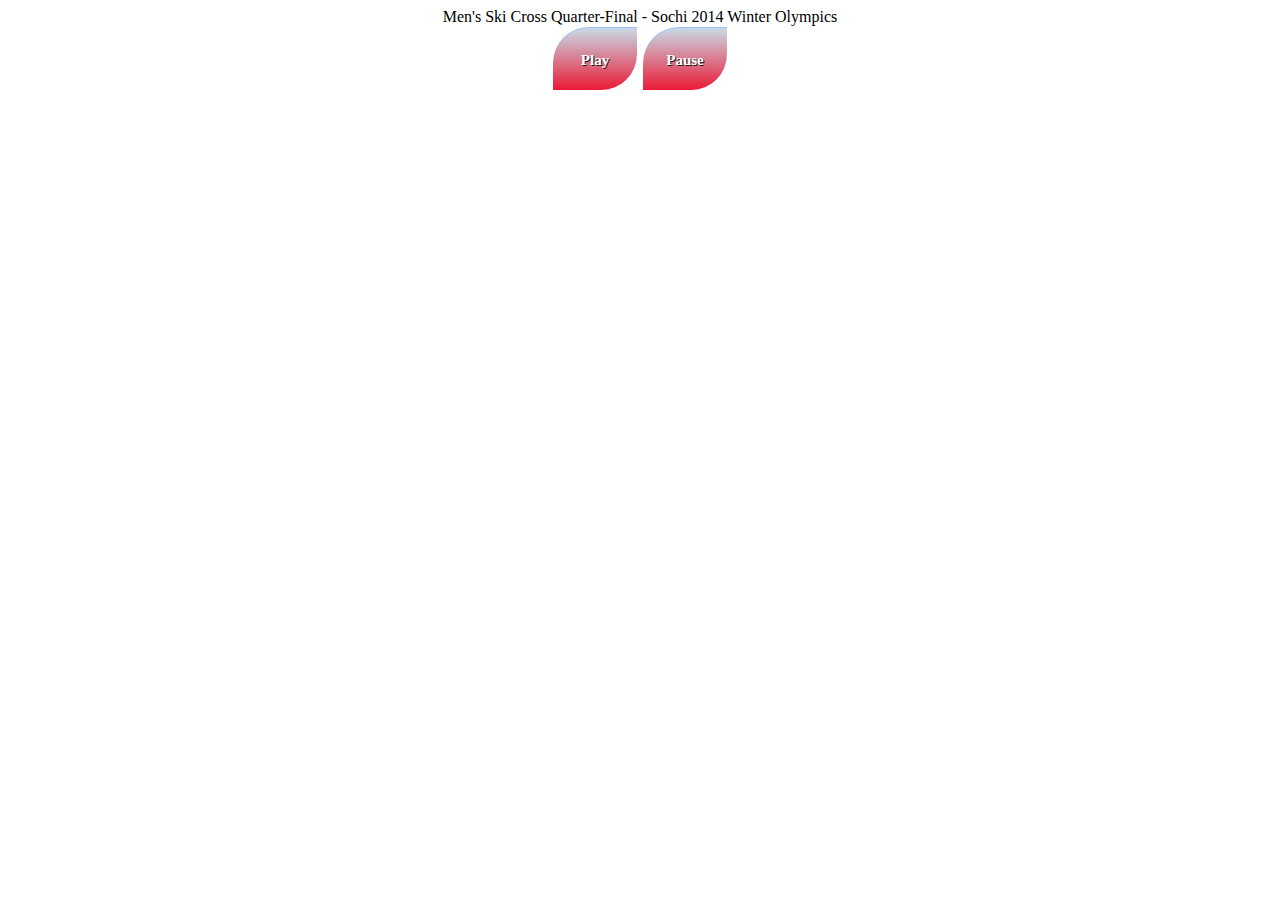
==== UF2/Examen UF2/index.html @ 61053329 "Examen UF2" ====
<!DOCTYPE html>
<html>
<head>
	<title>Photo finish</title>
	<meta charset="UTF-8">
	<!-- <script type="text/javascript" src="video.js"></script> -->
	<script type="text/javascript">
		var vid=document.getElementById('video');

		function playVid()
		{
			vid.play();
		}

		function pauseVid()
		{
			vid.pause();
		}
	</script>
	<link rel="stylesheet" type="text/css" href="index.css">
</head>
<body>
	<div id="title">Men's Ski Cross Quarter-Final - Sochi 2014 Winter Olympics</div>
	<div id="video_section">
		<div id="buttons">
			<button onclick="playVid()" class="button" >Play</button>
			<button onclick="pauseVid()" class="button">Pause</button>
		</div>
		<video width="480" id="video">	<!-- sense l'etiqueta controls, per amagar el butons del reproductor -->
			<source src="Men's Ski Cross Quarter-Final - Sochi 2014 Winter Olympics.mp4" type="video/mp4">
			Your browser does not support the video tag.
		</video>
	</div>
</body>
</html>
---- UF2/Examen UF2/index.css ----
body {
	text-align: center;
}
#video_section {
	
}
.button {
	-moz-box-shadow:inset 0px 1px 0px 0px #97c4fe;
	-webkit-box-shadow:inset 0px 1px 0px 0px #97c4fe;
	box-shadow:inset 0px 1px 0px 0px #97c4fe;
	background:-webkit-gradient( linear, left top, left bottom, color-stop(0.05, #c9d4e0), color-stop(1, #eb1a36) );
	background:-moz-linear-gradient( center top, #c9d4e0 5%, #eb1a36 100% );
	filter:progid:DXImageTransform.Microsoft.gradient(startColorstr='#c9d4e0', endColorstr='#eb1a36');
	background-color:#c9d4e0;
	-webkit-border-top-left-radius:37px;
	-moz-border-radius-topleft:37px;
	border-top-left-radius:37px;
	-webkit-border-top-right-radius:0px;
	-moz-border-radius-topright:0px;
	border-top-right-radius:0px;
	-webkit-border-bottom-right-radius:37px;
	-moz-border-radius-bottomright:37px;
	border-bottom-right-radius:37px;
	-webkit-border-bottom-left-radius:0px;
	-moz-border-radius-bottomleft:0px;
	border-bottom-left-radius:0px;
	text-indent:0;
	border:1px solid #ffffff;
	display:inline-block;
	color:#ffffff;
	font-family:Verdana;
	font-size:15px;
	font-weight:bold;
	font-style:normal;
	height:65px;
	line-height:65px;
	width:86px;
	text-decoration:none;
	text-align:center;
	text-shadow:1px 1px 0px #1a1a1a;
}
.button:hover {
	background:-webkit-gradient( linear, left top, left bottom, color-stop(0.05, #eb1a36), color-stop(1, #c9d4e0) );
	background:-moz-linear-gradient( center top, #eb1a36 5%, #c9d4e0 100% );
	filter:progid:DXImageTransform.Microsoft.gradient(startColorstr='#eb1a36', endColorstr='#c9d4e0');
	background-color:#eb1a36;
}.button:active {
	position:relative;
	top:1px;
}
/* This button was generated using CSSButtonGenerator.com */
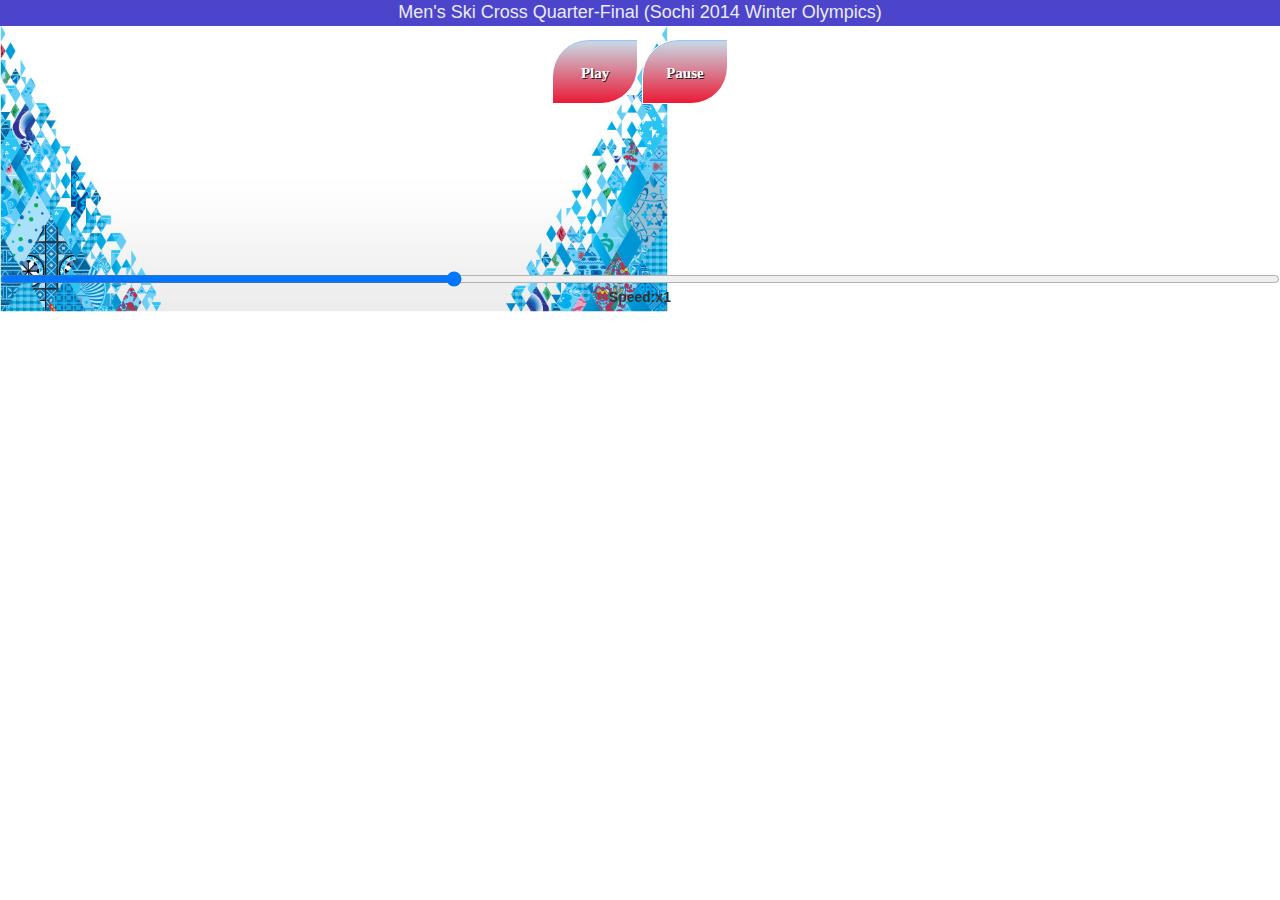
==== commit 28b478bc: "Examen UF2 Ord1" ====
--- a/UF2/Examen UF2/index.html
+++ b/UF2/Examen UF2/index.html
@@ -2,34 +2,31 @@
 <html>
 <head>
 	<title>Photo finish</title>
-	<meta charset="UTF-8">
-	<!-- <script type="text/javascript" src="video.js"></script> -->
-	<script type="text/javascript">
-		var vid=document.getElementById('video');
-
-		function playVid()
-		{
-			vid.play();
-		}
-
-		function pauseVid()
-		{
-			vid.pause();
-		}
-	</script>
+	<meta charset='ISO-8859-1'>
+	<!-- jQuery -->
+	<script src="http://code.jquery.com/jquery-2.1.1.js"></script>
+	<!-- Bootstrap -->
+	<link rel="stylesheet" href="http://netdna.bootstrapcdn.com/bootstrap/3.1.1/css/bootstrap.min.css">
+	<script src="http://netdna.bootstrapcdn.com/bootstrap/3.1.1/js/bootstrap.min.js"></script>
+	<!-- Own files -->
+	<script type="text/javascript" src="video.js"></script>
 	<link rel="stylesheet" type="text/css" href="index.css">
 </head>
 <body>
-	<div id="title">Men's Ski Cross Quarter-Final - Sochi 2014 Winter Olympics</div>
+	<div id="title">Men's Ski Cross Quarter-Final (Sochi 2014 Winter Olympics)</div>
 	<div id="video_section">
 		<div id="buttons">
-			<button onclick="playVid()" class="button" >Play</button>
-			<button onclick="pauseVid()" class="button">Pause</button>
+			<button id="btnPlay" class="button">Play</button>
+			<button id="btnPause" class="button">Pause</button>
 		</div>
-		<video width="480" id="video">	<!-- sense l'etiqueta controls, per amagar el butons del reproductor -->
+		<video id="video">	<!-- without 'controls' to hide the defaults -->
 			<source src="Men's Ski Cross Quarter-Final - Sochi 2014 Winter Olympics.mp4" type="video/mp4">
 			Your browser does not support the video tag.
 		</video>
+		<div id="controls">
+			<input id="sliderSpeed" type="range" min="0.3" max="2" value="1" step="0.3">
+			<label>Speed: </label><label id="lblSpeed">x1</label>
+        </div>
 	</div>
 </body>
 </html>--- a/UF2/Examen UF2/index.css
+++ b/UF2/Examen UF2/index.css
@@ -1,10 +1,37 @@
-body {
+body
+{
 	text-align: center;
+	background-image: url('footer_bg.jpg');
+	background-size: contain;
+	background-repeat: no-repeat;
+	background-position: 0% 45%;
 }
-#video_section {
-	
+
+#title
+{
+	background-color: #4C45CC;
+	color: #EBEBF5;
+	font-size: large; 
+	margin-bottom: 1%;
 }
-.button {
+
+#buttons
+{
+	margin-bottom: 1%;	
+}
+
+progress
+{
+  	font-size: .6em;
+  	line-height: 1.5em;
+  	text-indent: .5em;
+  	width: 80%;
+  	height: 3.0em;
+  	border: 1px solid #4C45CC;
+}
+
+.button
+{
 	-moz-box-shadow:inset 0px 1px 0px 0px #97c4fe;
 	-webkit-box-shadow:inset 0px 1px 0px 0px #97c4fe;
 	box-shadow:inset 0px 1px 0px 0px #97c4fe;
@@ -39,12 +66,17 @@
 	text-align:center;
 	text-shadow:1px 1px 0px #1a1a1a;
 }
-.button:hover {
+
+.button:hover
+{
 	background:-webkit-gradient( linear, left top, left bottom, color-stop(0.05, #eb1a36), color-stop(1, #c9d4e0) );
 	background:-moz-linear-gradient( center top, #eb1a36 5%, #c9d4e0 100% );
 	filter:progid:DXImageTransform.Microsoft.gradient(startColorstr='#eb1a36', endColorstr='#c9d4e0');
 	background-color:#eb1a36;
-}.button:active {
+}
+
+.button:active
+{
 	position:relative;
 	top:1px;
 }
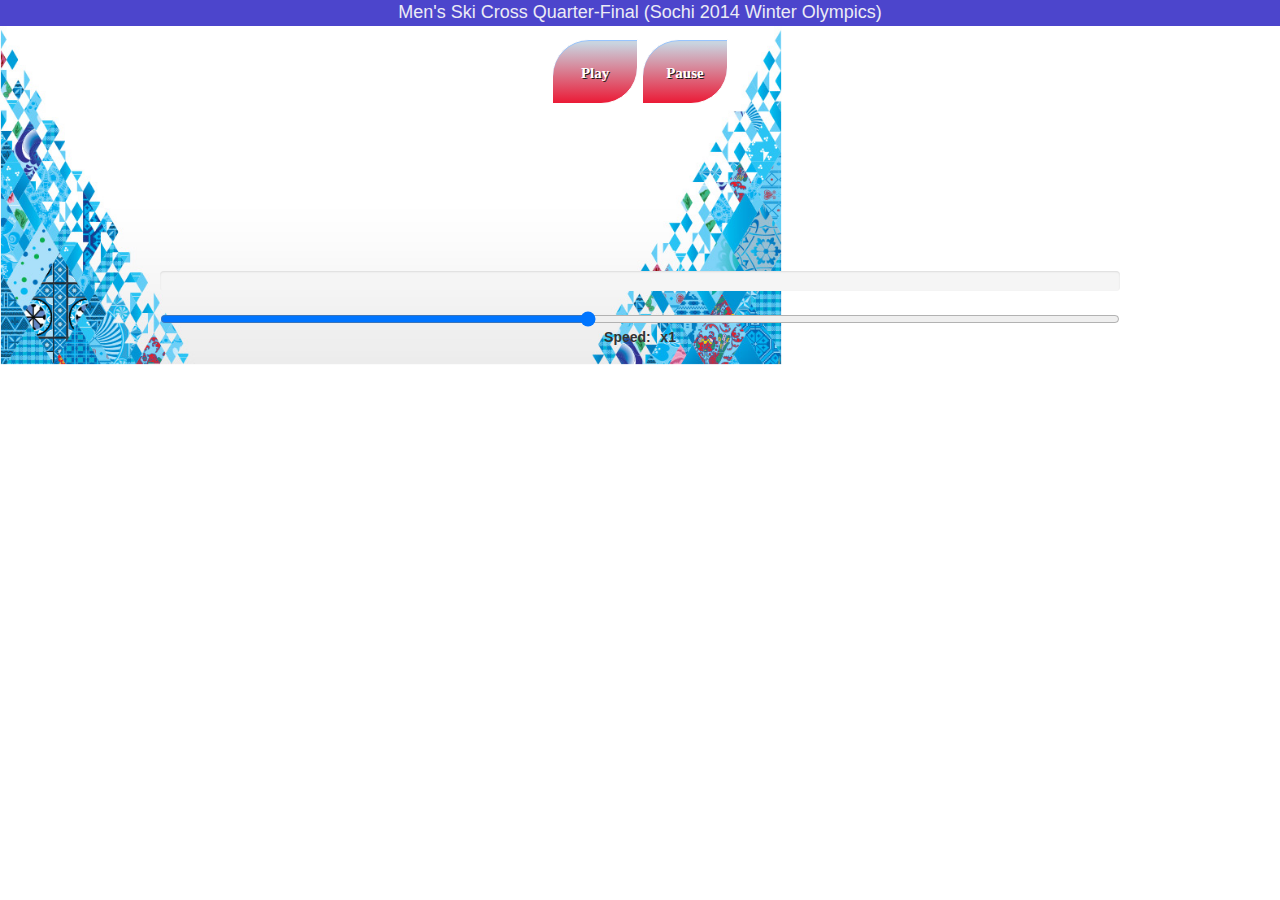
==== commit c67bfe8f: "Progress Bar (Video Controls)" ====
--- a/UF2/Examen UF2/index.html
+++ b/UF2/Examen UF2/index.html
@@ -24,8 +24,13 @@
 			Your browser does not support the video tag.
 		</video>
 		<div id="controls">
-			<input id="sliderSpeed" type="range" min="0.3" max="2" value="1" step="0.3">
-			<label>Speed: </label><label id="lblSpeed">x1</label>
+			<div class="progress progress-striped active">
+  				<div id="progressBar" class="progress-bar progress-bar-success" role="progressbar" aria-valuemin="0" aria-valuemax="100">
+  					<span id="progressPercent"></span>
+  				</div>
+			</div>
+			<input id="sliderSpeed" type="range" min="0.2" max="2" value="1" step="0.2">
+			<label>Speed:</label><label id="lblSpeed">x1</label>
         </div>
 	</div>
 </body>
--- a/UF2/Examen UF2/index.css
+++ b/UF2/Examen UF2/index.css
@@ -7,29 +7,30 @@
 	background-position: 0% 45%;
 }
 
+div
+{
+	margin-bottom: 1%
+}
+
 #title
 {
 	background-color: #4C45CC;
 	color: #EBEBF5;
 	font-size: large; 
-	margin-bottom: 1%;
 }
 
-#buttons
+#controls
 {
-	margin-bottom: 1%;	
+	margin: auto;
+	max-width: 75%;
 }
 
-progress
+#lblSpeed
 {
-  	font-size: .6em;
-  	line-height: 1.5em;
-  	text-indent: .5em;
-  	width: 80%;
-  	height: 3.0em;
-  	border: 1px solid #4C45CC;
+	margin-left: 1%;
 }
 
+/* This button was generated using CSSButtonGenerator.com */
 .button
 {
 	-moz-box-shadow:inset 0px 1px 0px 0px #97c4fe;
@@ -79,5 +80,4 @@
 {
 	position:relative;
 	top:1px;
-}
-/* This button was generated using CSSButtonGenerator.com */+}